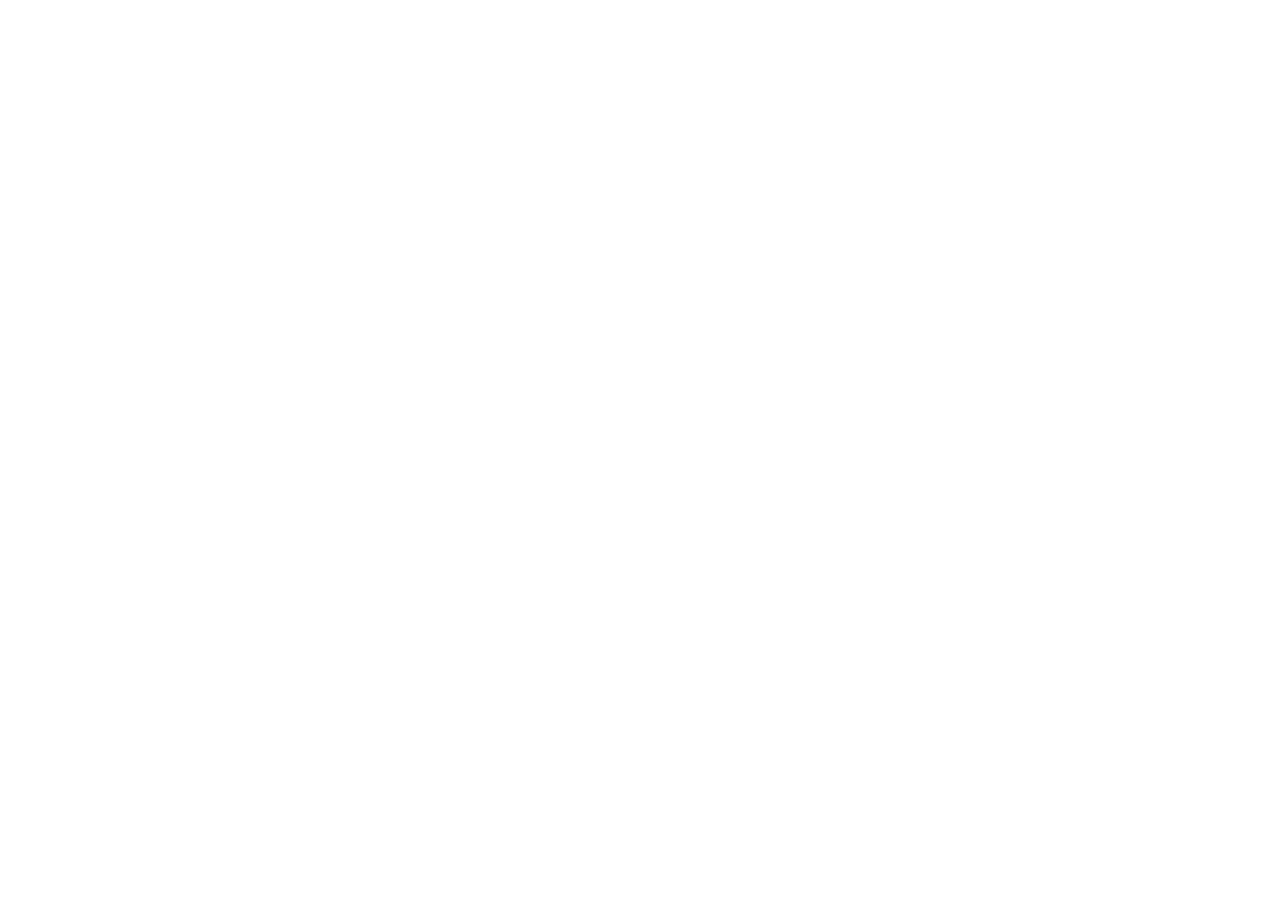
==== search-result.html @ 513e13b9 "first commit" ====
<!DOCTYPE html>
<html lang="en-US">
  <head>
    <!-- Meta setup -->
    <meta charset="UTF-8" />
    <meta http-equiv="X-UA-Compatible" content="IE=edge" />
    <meta
      name="viewport"
      content="width=device-width, initial-scale=1, shrink-to-fit=no"
    />
    <meta name="keywords" content="" />
    <meta name="decription" content="" />
    <meta name="author" content="Mahmudul Hasan" />

    <!-- Title -->
    <title>Welcome</title>

    <!-- Fav Icon -->
    <link rel="icon" href="img/fav.png" />

    <!-- Include Bootstrap -->
    <link rel="stylesheet" href="css/bootstrap.min.css" />

    <!-- Main StyleSheet -->
    <link rel="stylesheet" href="css/style.css" />

    <!-- Responsive CSS -->
    <link rel="stylesheet" href="css/responsive.css" />
  </head>
  <body>
    <div class="search_body">
      <div class="container">
        <div class="main_wrapper">
          <div class="left">
            <ul class="check"></ul>
          </div>
          <div class="right">
            <div class="searchbody_wrapper"></div>
            <div class="pagination"></div>
          </div>
        </div>
      </div>
    </div>

    <script src="js/search.js"></script>
  </body>
</html>
---- css/style.css ----
@import url("https://fonts.googleapis.com/css2?family=Poppins:ital,wght@0,100;0,200;0,300;0,400;0,500;0,600;0,700;0,800;0,900;1,100;1,200;1,300;1,400;1,500;1,600;1,700;1,800;1,900&display=swap");
body {
  font-family: "Poppins", sans-serif;
  font-size: 16px;
  font-weight: 400;
  background: #fff;
  color: #333333;
}

a,
a:hover {
  text-decoration: none;
}

ul {
  list-style-type: none;
  padding: 0;
  margin: 0;
}

p {
  margin-bottom: 0;
}

h1,
h2,
h3,
h4,
h5,
h6 {
  margin-bottom: 0;
}

label {
  margin-bottom: 0;
}

::selection {
  color: white;
  background: #ff7675;
}

::-webkit-selection {
  color: white;
  background: #ff7675;
}

::-moz-selection {
  color: white;
  background: #ff7675;
}

.scrolltotop {
  width: 40px;
  height: 40px;
  border-radius: 20px 20px 0 0;
  background: rgba(0, 0, 0, 0.5);
  display: block;
  text-align: center;
  padding-top: 8px;
  font-size: 22px;
  color: #ffffff;
  position: fixed;
  right: 5px;
  bottom: 5px;
  display: none;
  transition: 0.2s all ease;
  -webkit-transition: 0.2s all ease;
  -moz-transition: 0.2s all ease;
}

.scrolltotop:hover {
  background: #000;
  color: #fff;
  box-shadow: 0px 0px 5px rgba(0, 0, 0, 0.5);
  -webkit-box-shadow: 0px 0px 5px rgba(0, 0, 0, 0.5);
  -moz-box-shadow: 0px 0px 5px rgba(0, 0, 0, 0.5);
}

.hero_wrapper {
  height: 100vh;
  display: flex;
  align-items: center;
  justify-content: center;
}

.form_wrapper {
  width: 500px;
  background-color: #fff;
  border-radius: 6px;
  box-shadow: 0px 0px 5px 0px rgba(0, 0, 0, 0.5);
  padding: 30px;
}

.item_wrapper {
  display: grid;
  grid-template-columns: repeat(2, 1fr);
  padding: 30px;
  box-shadow: 0px 0px 5px 0px rgba(0, 0, 0, 0.5);
  border-radius: 6px;
  gap: 40px;
  align-items: center;
  justify-content: center;
  margin-top: 40px;
}

.item_left img {
  display: block;
  width: 100%;
}

.main_wrapper {
  display: grid;
  grid-template-columns: 300px calc(100% - 300px);
}
---- css/responsive.css ----
/*
====================================
Medium Screen - Others
====================================
*/
@media screen and (min-width: 992px) and (max-width: 1200px) {































}

/*
====================================
Small Screen - Tablate
====================================
*/
@media screen and (min-width: 768px) and (max-width: 991px) {






























}

/*
====================================
Small Screen - Mobile
====================================
*/
@media screen and (min-width: 576px) and (max-width: 767px) {	



























}

/*
====================================
Xtra Small Screen - Small Mobile
====================================
*/
@media screen and (max-width: 576px) {






























}
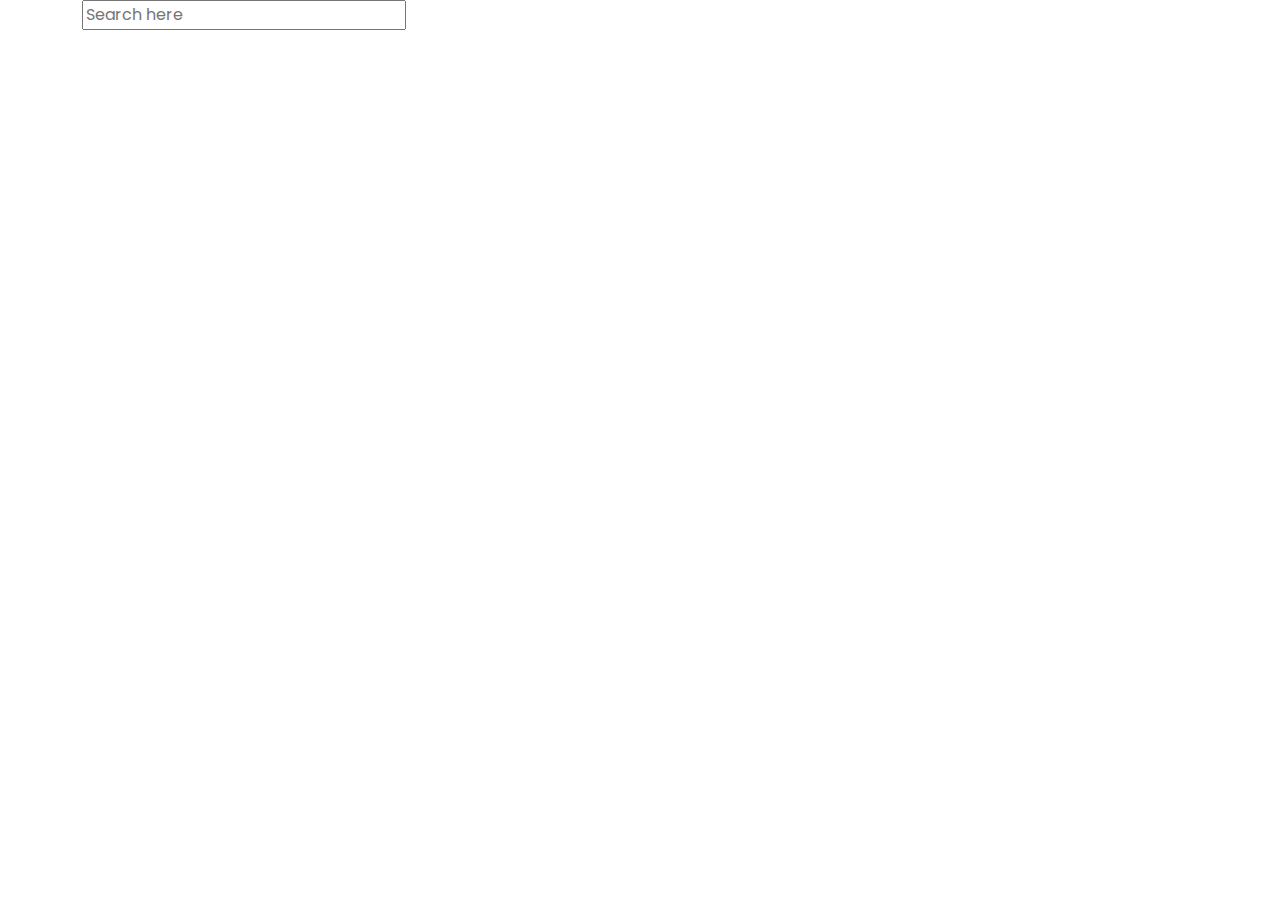
==== commit 1e012281: "search done" ====
--- a/search-result.html
+++ b/search-result.html
@@ -31,8 +31,11 @@
     <div class="search_body">
       <div class="container">
         <div class="main_wrapper">
-          <div class="left">
-            <ul class="check"></ul>
+          <div class="filter_area">
+            <div class="search">
+              <input type="text" placeholder="Search here" />
+            </div>
+            <div class="left"></div>
           </div>
           <div class="right">
             <div class="searchbody_wrapper"></div>
